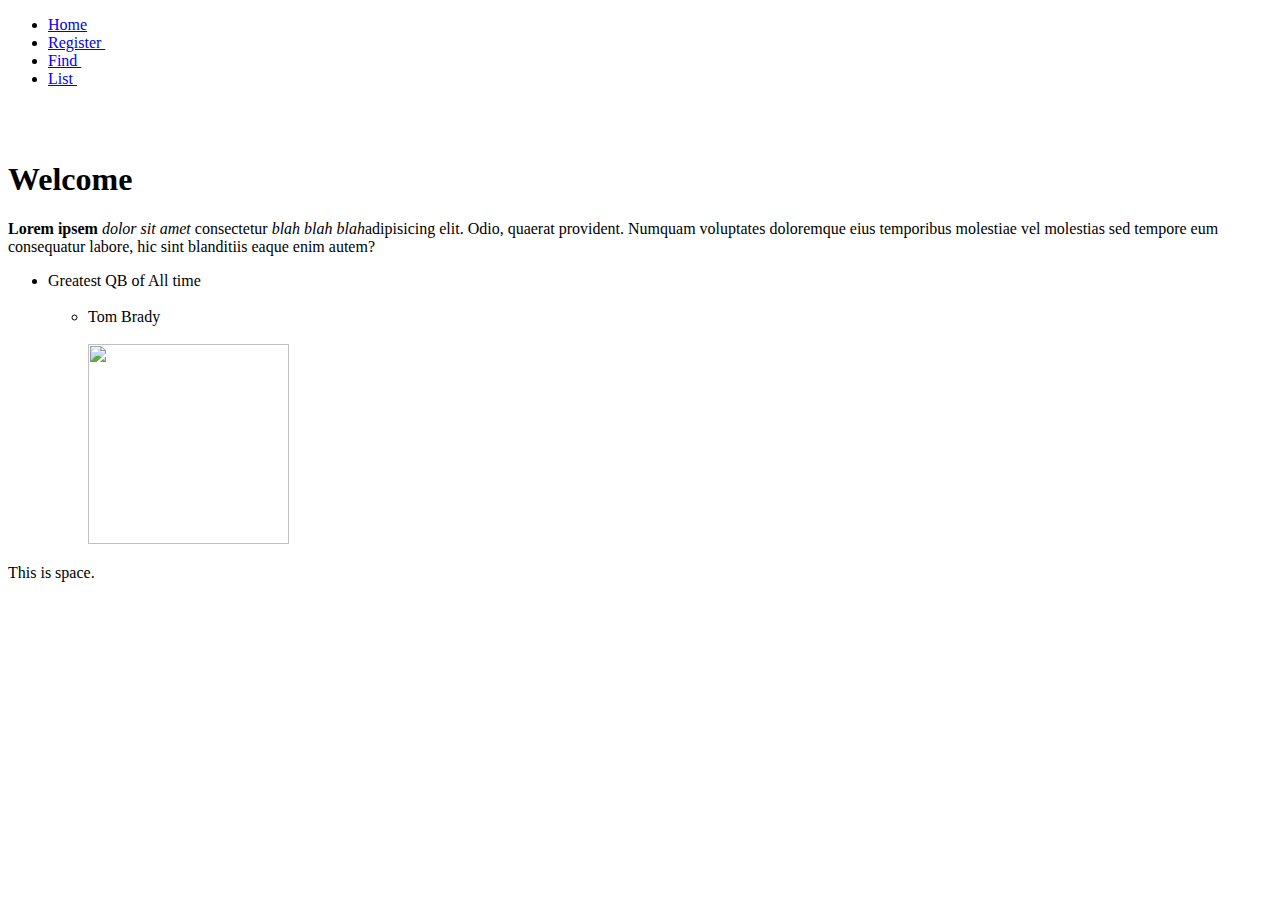
==== index.html @ 435448ce "Index add" ====
<!DOCTYPE html>
<html>
    <head>
        <title>My First Website!</title>
        <link href="https://fonts.googleapis.com/css?family=Exo+2&display=swap" rel="stylesheet"> 
        <link  rel="stylesheet" type="text/css" href="style.css">
        
    </head>
    <header>
            <ul class="nav-block">
                <li class="nav-bar"><a href="website.html">Home</a></li>
                <li class="nav-bar"><a href="register.html">Register&nbsp</a></li>
                <li class="nav-bar"><a href="find.html">Find&nbsp</a></li>
                <li class="nav-bar"><a href="list.html">List&nbsp</a></li>
             </ul>
    </header>  
    <body>
        </ul><br><br>
        <h1>Welcome</h1>
        <p><b>Lorem ipsem</b> <i>dolor sit amet</i> consectetur <em>blah blah blah</em>adipisicing elit. 
            Odio, quaerat provident. Numquam voluptates doloremque eius temporibus molestiae 
            vel molestias sed tempore eum consequatur labore,
             hic sint blanditiis eaque enim autem?</p>
        <ul>
            <li>Greatest QB of All time</li><br>
            <ul>
                <li>Tom Brady</li><br>
                <a href="https://en.wikipedia.org/wiki/Tom_Brady"> <img src="https://upload.wikimedia.org/wikipedia/commons/thumb/b/b2/Tom_Brady_2017.JPG/563px-Tom_Brady_2017.JPG" height="200" width="201"></a>

            </ul>
        </ul>

    </body>
    <footer>
        This is space.
    </footer>
</html>
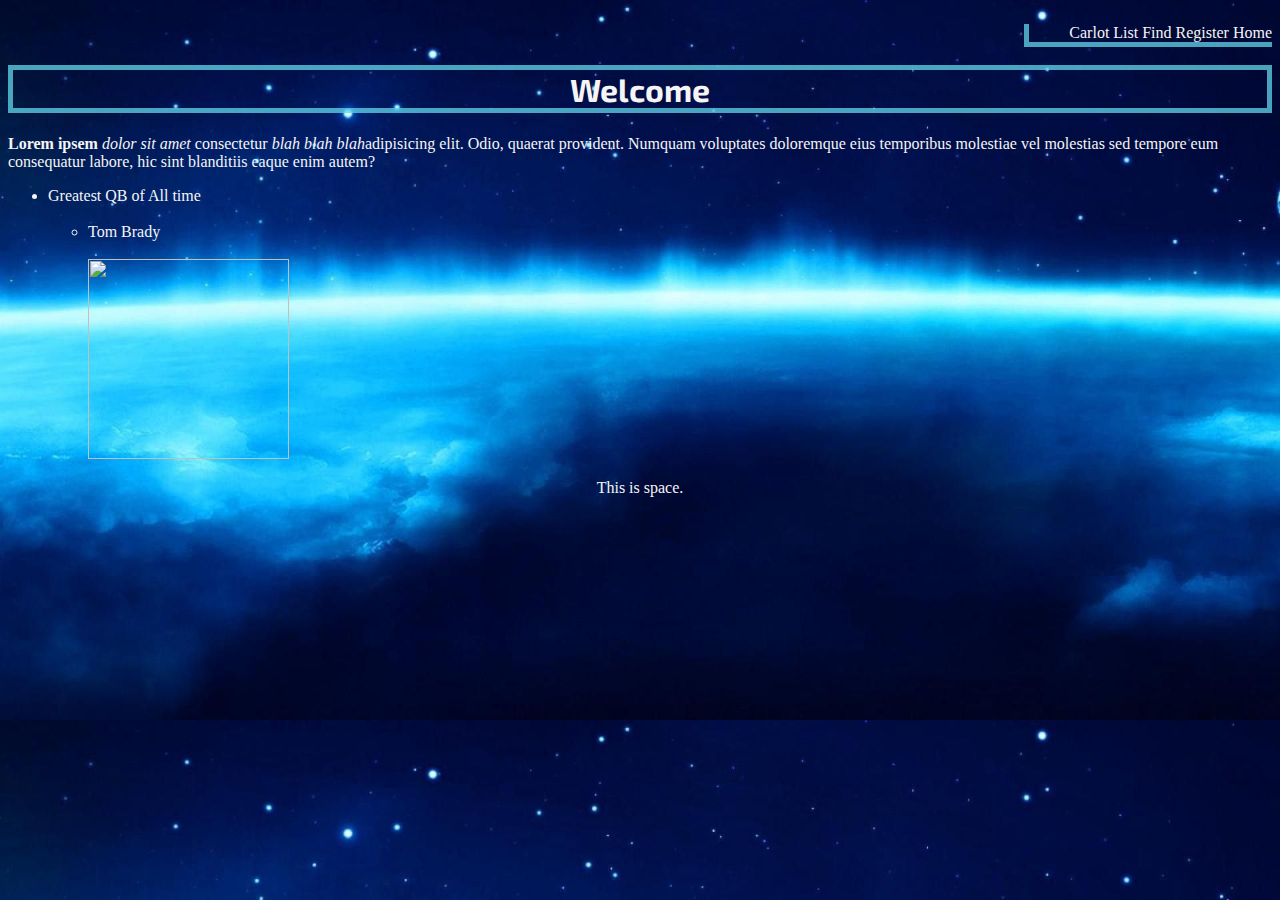
==== commit b088c0c2: "Updated index link" ====
--- a/index.html
+++ b/index.html
@@ -8,10 +8,11 @@
     </head>
     <header>
             <ul class="nav-block">
-                <li class="nav-bar"><a href="website.html">Home</a></li>
+                <li class="nav-bar"><a href="index.html">Home</a></li>
                 <li class="nav-bar"><a href="register.html">Register&nbsp</a></li>
                 <li class="nav-bar"><a href="find.html">Find&nbsp</a></li>
                 <li class="nav-bar"><a href="list.html">List&nbsp</a></li>
+                <li class="nav-bar"><a href="carlot.html">Carlot&nbsp</a></li>
              </ul>
     </header>  
     <body>
--- a/style.css
+++ b/style.css
@@ -0,0 +1,72 @@
+/* Selector {
+    Property:  value;
+} */
+.nav-block {
+    border-left: 5px solid rgba(96, 211, 231, 0.767);
+    border-bottom: 5px solid rgba(96, 211, 231, 0.767);
+    float: right;
+}
+.nav-bar {
+    display: inline-block;
+    text-align: right;
+    float: right;
+    
+}
+body {
+    clear: both;
+    background-image: url(392812.jpg); 
+    background-size: cover;
+}
+a {
+    color: whitesmoke;
+    text-decoration: none;
+}
+.credit {
+    color: whitesmoke;
+}
+h1 {
+    color:whitesmoke;
+    text-align: center;
+    border: 5px solid rgba(96, 211, 231, 0.767);
+    font-family: 'Exo 2', sans-serif;
+}
+p {
+    color:whitesmoke;
+}
+ul {
+    color: whitesmoke;
+}
+footer {
+    clear: both;
+    color: whitesmoke;
+    text-align: center;
+}
+.box    {
+    border: 5px solid rgba(96, 211, 231, 0.767);
+    color: whitesmoke;
+    display: inline-block;
+    padding: 1rem 2rem;
+    margin: 0rem 2rem;
+    font-size: 1rem;
+    font-family: 'Exo 2', sans-serif;
+}
+.center {
+    align-items: center;
+    text-align: center;
+}
+.container {
+    clear: both;
+    display: flex;
+    flex-wrap: wrap;
+    justify-content: center;
+}
+.container > img {
+    width: 10rem;
+    height: 8rem;
+    margin: 0.8rem;
+    transition: all 0.5s;
+}
+img:hover {
+    transform: scale(1.1);
+    cursor: pointer;
+}
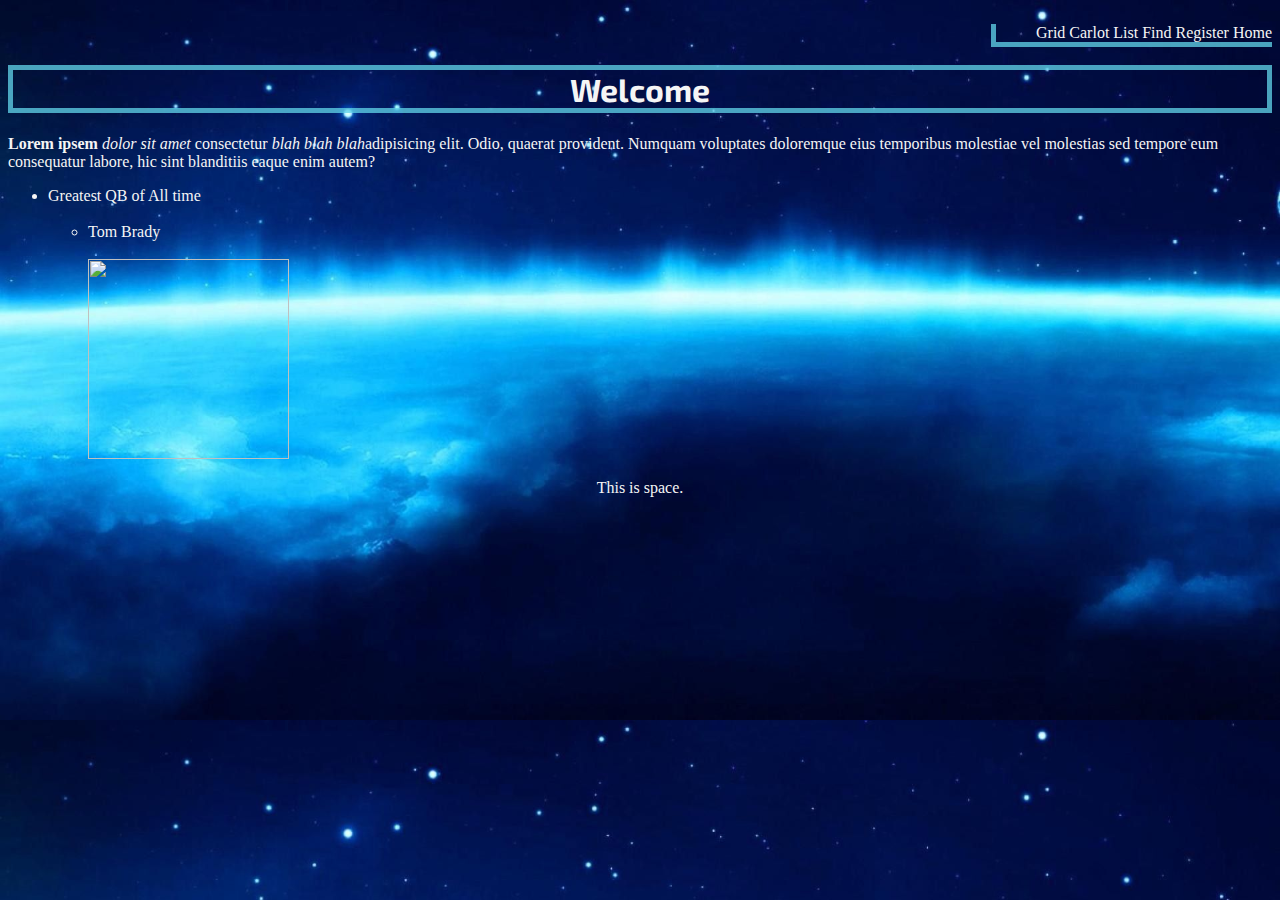
==== commit 3777ed8e: "Grid Has been added" ====
--- a/index.html
+++ b/index.html
@@ -13,6 +13,7 @@
                 <li class="nav-bar"><a href="find.html">Find&nbsp</a></li>
                 <li class="nav-bar"><a href="list.html">List&nbsp</a></li>
                 <li class="nav-bar"><a href="carlot.html">Carlot&nbsp</a></li>
+                <li class="nav-bar"><a href="grid.html">Grid&nbsp</a></li>
              </ul>
     </header>  
     <body>
